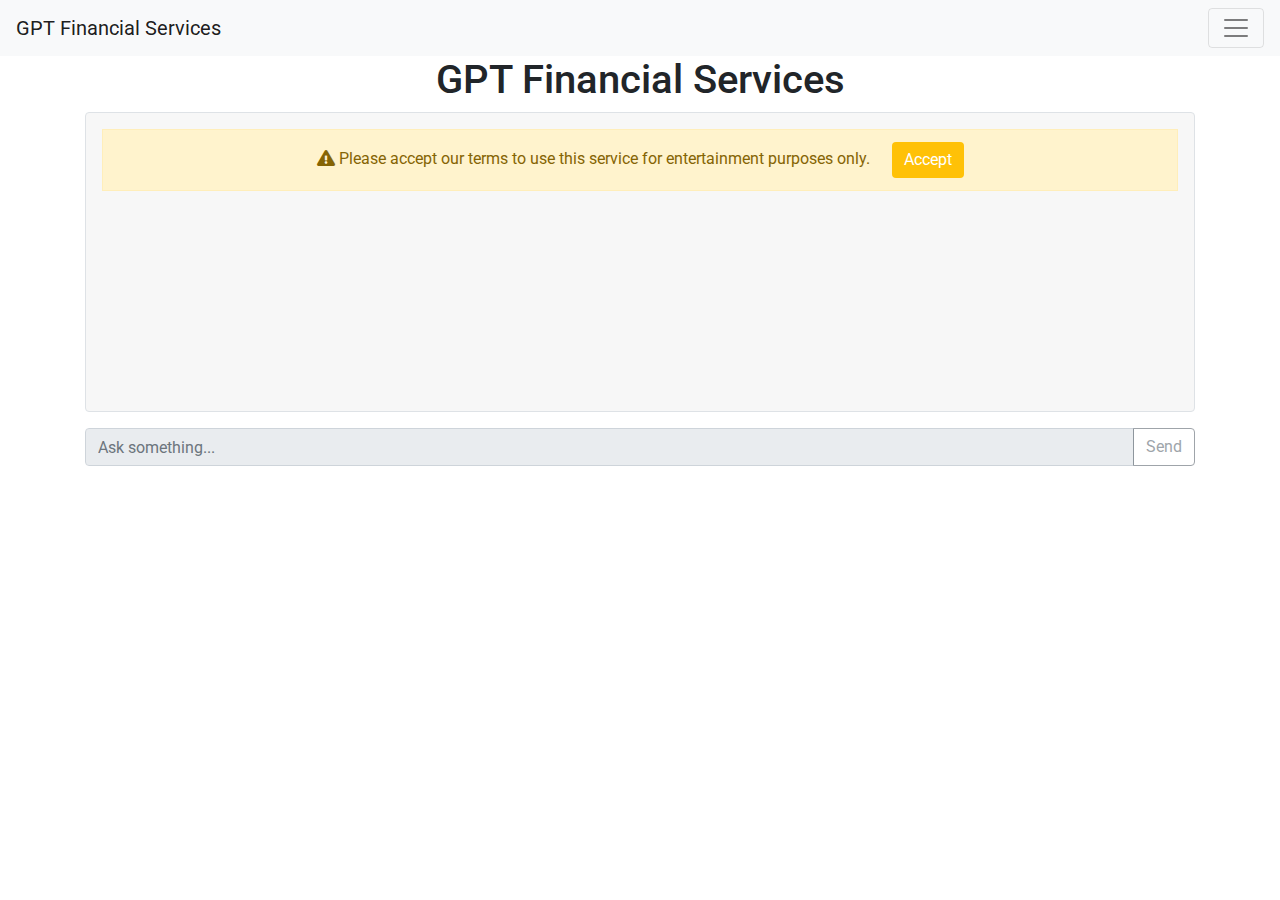
==== index.html @ 379bb440 "Mobile fixes!" ====
<!DOCTYPE html>
<html lang="en">
<head>
  <meta charset="UTF-8">
  <meta name="viewport" content="width=device-width, initial-scale=1.0">
  <title>GPT Financial Services</title>
  <link href="https://stackpath.bootstrapcdn.com/bootstrap/4.5.2/css/bootstrap.min.css" rel="stylesheet">
  <link href="https://fonts.googleapis.com/css?family=Roboto:400,500&display=swap" rel="stylesheet">
  <script src="https://code.jquery.com/jquery-3.5.1.min.js"></script>
  <link href="https://cdnjs.cloudflare.com/ajax/libs/font-awesome/5.15.1/css/all.min.css" rel="stylesheet">
  <script src="https://cdnjs.cloudflare.com/ajax/libs/popper.js/1.16.0/umd/popper.min.js"></script>
  <script src="https://stackpath.bootstrapcdn.com/bootstrap/4.5.2/js/bootstrap.min.js"></script>



  <link rel="stylesheet" href="website_resources/styles.css" />
  <script src="website_resources/app.js"></script>

</head>
<body>

  <nav class="navbar  navbar-light bg-light">
    <a class="navbar-brand" href="#">GPT Financial Services</a>
    <button class="navbar-toggler" type="button" data-toggle="collapse" data-target="#navbarNav" aria-controls="navbarNav" aria-expanded="false" aria-label="Toggle navigation">
      <span class="navbar-toggler-icon"></span>
    </button>
    <div class="collapse navbar-collapse" id="navbarNav">
      <ul class="navbar-nav">
        <li class="nav-item active">
          <a class="nav-link" href="#" id="clear-conversation">Reset Conversation</a>
        </li>
      </ul>
    </div>
  </nav>
  


  <div class="container">
    <h1 class="text-center">GPT Financial Services</h1>
    <div id="chat-log" class="border rounded p-3 mb-3" style="height: 300px; overflow-y: scroll;">
      <!-- Conversation logs will appear here -->
      <!-- ... existing messages ... -->
      <div id="typing-indicator" class="typing-indicator" style="display: none;">
        <div class="bubble">
          <div class="dot"></div>
          <div class="dot"></div>
          <div class="dot"></div>
        </div>
      </div>
  </div>
    <div class="input-group mb-3 fixed-bottom-mobile">
      <input type="text" id="user-input" class="form-control" placeholder="Ask something...">
      <div class="input-group-append">
        <button class="btn btn-outline-secondary" type="button" id="submit-question">Send</button>
      </div>
    </div>
  </div>

</body>
</html>
---- website_resources/styles.css ----
.disabled {
    color: #343a40 !important; /* Dark grey color; adjust as needed */
    opacity: 0.4;
    text-decoration: line-through; /* Strikethrough effect */
    pointer-events: none; /* Prevents clicking */
    cursor: not-allowed; /* Shows a 'not-allowed' cursor on hover */
}

/* Styles for the chat container */
#chat-log {
    width: 100%;
    height: 300px;
    overflow-y: auto;
    padding: 10px;
    border: 1px solid #ced4da;
    border-radius: .25rem;
    background-color: #f7f7f7;
    display: flex;
    flex-direction: column;
    align-items: flex-start;
}

/* Styles for the alert messages */
.alert {
    width: 100%;
    padding: .75rem 1.25rem;
    margin-bottom: 1rem;
    border-radius: 0;
    box-sizing: border-box;
    text-align: center;
}

.alert-warning {
    background-color: f0f0f0;
    color: #856404;
}

.alert-success {
    background-color: #28a745;
    color: white;
}

#acceptTerms{
    background: #ffc107;
    border: none;
    margin-left: 2vh;
}

/* Styles for the chat messages */
.chat-message {
    max-width: calc(100% - 20px); /* subtracting padding */
    padding: 10px;
    margin-bottom: 10px;
    border-radius: 20px;
    font-size: 0.9rem;
    line-height: 1.4;
}

/* Differentiating user and ChatGPT messages */
.user-message {
    background-color: #e5e5ea;
    color: black;
    align-self: flex-end;
    text-align: right;
}

.gpt-message {
    background-color: #59c5f9;
    color: white;
    align-self: flex-start;
    text-align: left;
}

/* Scrollbar customizations */
#chat-log::-webkit-scrollbar {
    width: 5px;
}

#chat-log::-webkit-scrollbar-track {
    background-color: transparent;
}

#chat-log::-webkit-scrollbar-thumb {
    background-color: #c0c0c0;
    border-radius: 10px;
}

#chat-log::-webkit-scrollbar-thumb:hover {
    background-color: #a0a0a0;
}

.typing-indicator {
    position: sticky;
    margin-bottom: 0;
    display: flex;
    justify-content: flex-start;
    align-items: center;
    padding: 10px;
}

.typing-indicator .bubble {
    display: flex;
    justify-content: space-around;
    padding: 10px;
    background-color: #59c5f9; /* Replace with your GPT message color */
    border-radius: 20px;
    align-items: center;
    margin-left: auto; /* Aligns the bubble to the right */
  }
  
  .typing-indicator .dot {
    width: 14px; /* Increase the width for a bigger circle */
    height: 14px; /* Increase the height for a bigger circle */
    margin: 0 4px; /* Add space between the dots */
    background-color: #fff;
    border-radius: 50%;
    opacity: 0.4;
    animation: dotFlashing 1.5s infinite;
  }
  
  /* The keyframes animation to create the flashing effect */
  @keyframes dotFlashing {
    0%, 100% { opacity: 0.4; }
    50% { opacity: 1; }
  }

  @keyframes fadeIn {
    from { opacity: 0; }
    to { opacity: 1; }
}

.fade-in {
    animation: fadeIn 1s ease-in;
}

@media (max-width: 767px) {
    .fixed-bottom-mobile {
        position: fixed;
        align-items: center;
        bottom: 0;
        padding: auto;
        z-index: 1030;
        width: 92%;
    }
  
    #chat-log {
        margin-bottom: 3vh; /* This should be the height of your input group */
    }
  
    body, html {
        height: 100%;
    }
  
    .container {
        height: calc(100% - 100px); /* 56px is the height of the navbar, adjust if your navbar is a different height */
        display: flex;
        flex-direction: column;
    }
  
    #chat-log {
        flex-grow: 1;
        overflow-y: auto;
        height: unset;
        margin-bottom: 0; /* Reset margin-bottom because we're now using flexbox */
    }
  }
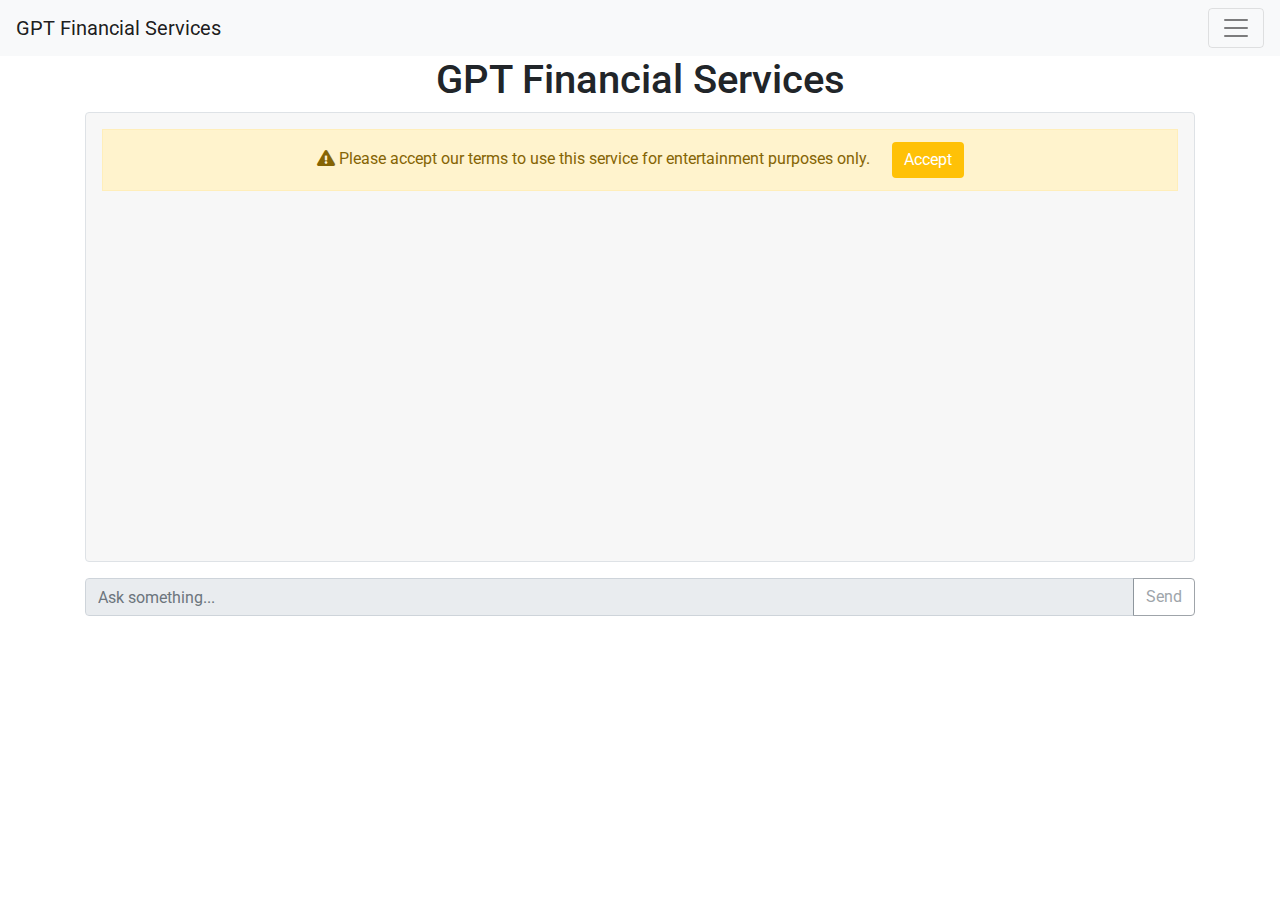
==== commit 066edbda: "Converted index.html to bootstrap compatible." ====
--- a/index.html
+++ b/index.html
@@ -36,25 +36,38 @@
 
 
   <div class="container">
-    <h1 class="text-center">GPT Financial Services</h1>
-    <div id="chat-log" class="border rounded p-3 mb-3" style="height: 300px; overflow-y: scroll;">
-      <!-- Conversation logs will appear here -->
-      <!-- ... existing messages ... -->
-      <div id="typing-indicator" class="typing-indicator" style="display: none;">
-        <div class="bubble">
-          <div class="dot"></div>
-          <div class="dot"></div>
-          <div class="dot"></div>
+    <div class="row">
+      <div class="col-12">
+        <h1 class="text-center">GPT Financial Services</h1>
+        <div id="chat-log" class="border rounded p-3 mb-3" style="height: 300px; overflow-y: scroll;">
+          <!-- Conversation logs will appear here -->
+          <div id="typing-indicator" class="typing-indicator" style="display: none;">
+            <div class="bubble">
+              <div class="dot"></div>
+              <div class="dot"></div>
+              <div class="dot"></div>
+            </div>
+          </div>
         </div>
       </div>
-  </div>
-    <div class="input-group mb-3 fixed-bottom-mobile">
-      <input type="text" id="user-input" class="form-control" placeholder="Ask something...">
-      <div class="input-group-append">
-        <button class="btn btn-outline-secondary" type="button" id="submit-question">Send</button>
+      <div class="col-12">
+        <div class="input-group mb-3 fixed-bottom-mobile">
+          <input type="text" id="user-input" class="form-control" placeholder="Ask something...">
+          <div class="input-group-append">
+            <button class="btn btn-outline-secondary" type="button" id="submit-question">Send</button>
+          </div>
+        </div>
+      </div>
+    </div>
+    <div class="row d-block d-sm-none d-md-block"> <!-- Only display on md and larger devices -->
+      <div class="col-md-6">
+        <div id="detail-view">
+          <!-- Detailed content will be dynamically inserted here -->
+        </div>
       </div>
     </div>
   </div>
+  
 
 </body>
 </html>
--- a/website_resources/styles.css
+++ b/website_resources/styles.css
@@ -9,7 +9,7 @@
 /* Styles for the chat container */
 #chat-log {
     width: 100%;
-    height: 300px;
+    height: 50vh !important;
     overflow-y: auto;
     padding: 10px;
     border: 1px solid #ced4da;
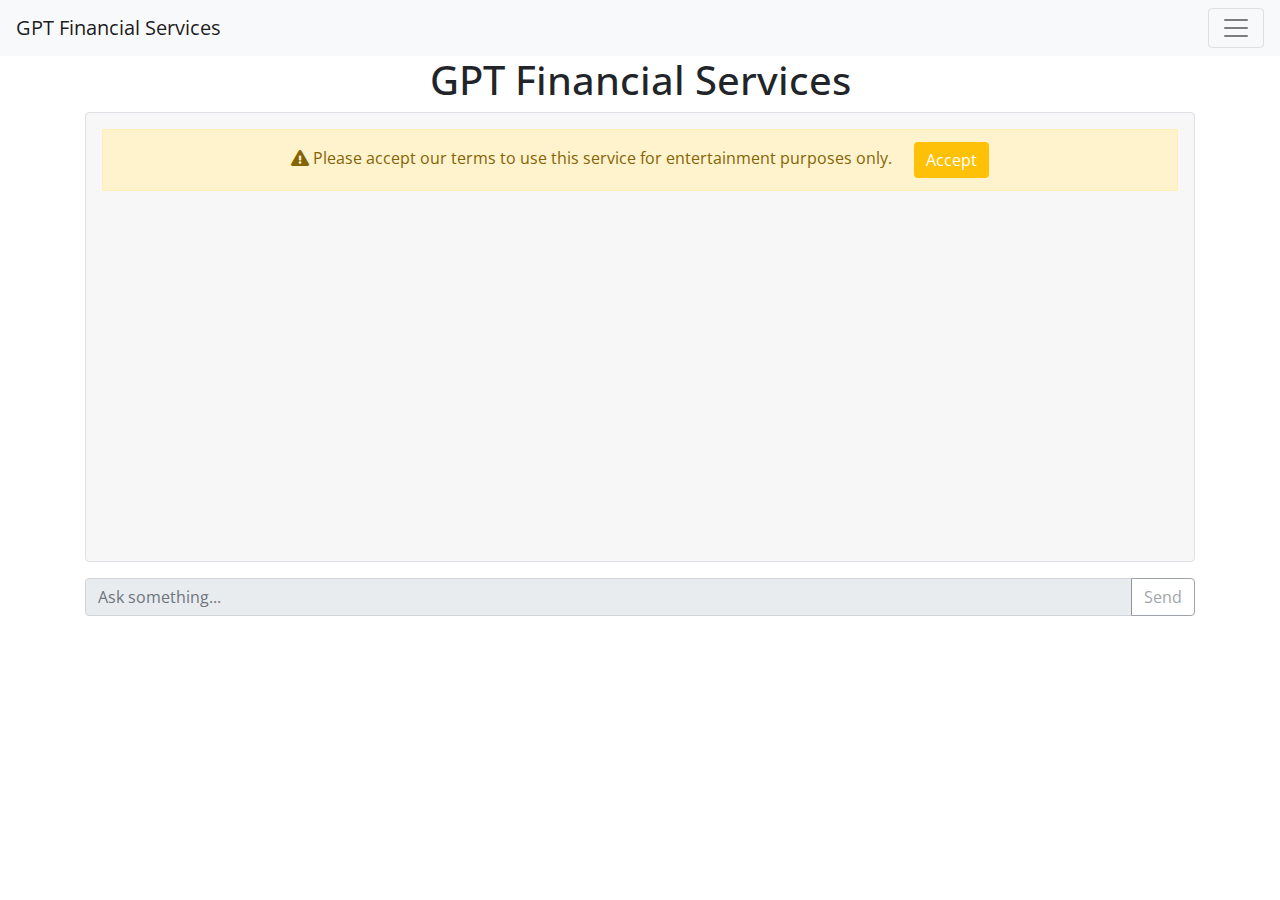
==== commit be776d58: "Added basic styling and fonts" ====
--- a/index.html
+++ b/index.html
@@ -11,10 +11,12 @@
   <script src="https://cdnjs.cloudflare.com/ajax/libs/popper.js/1.16.0/umd/popper.min.js"></script>
   <script src="https://stackpath.bootstrapcdn.com/bootstrap/4.5.2/js/bootstrap.min.js"></script>
 
+  <link rel="preconnect" href="https://fonts.googleapis.com">
+  <link rel="preconnect" href="https://fonts.gstatic.com" crossorigin>
+  <link href="https://fonts.googleapis.com/css2?family=Open+Sans:ital,wght@0,300..800;1,300..800&display=swap" rel="stylesheet">
 
-
-  <link rel="stylesheet" href="website_resources/styles.css" />
-  <script src="website_resources/app.js"></script>
+  <link rel="stylesheet" href="./website_resources/styles.css" />
+  <script src="./website_resources/app.js"></script>
 
 </head>
 <body>
@@ -36,29 +38,27 @@
 
 
   <div class="container">
-    <div class="row">
-      <div class="col-12">
-        <h1 class="text-center">GPT Financial Services</h1>
-        <div id="chat-log" class="border rounded p-3 mb-3" style="height: 300px; overflow-y: scroll;">
-          <!-- Conversation logs will appear here -->
-          <div id="typing-indicator" class="typing-indicator" style="display: none;">
-            <div class="bubble">
-              <div class="dot"></div>
-              <div class="dot"></div>
-              <div class="dot"></div>
-            </div>
-          </div>
+    <h1 class="text-center">GPT Financial Services</h1>
+    <div id="chat-log" class="border rounded p-3 mb-3">
+      <!-- Conversation logs will appear here -->
+      <!-- ... existing messages ... -->
+      <div id="typing-indicator" class="typing-indicator" style="display: none;">
+        <div class="bubble">
+          <div class="dot"></div>
+          <div class="dot"></div>
+          <div class="dot"></div>
         </div>
       </div>
-      <div class="col-12">
-        <div class="input-group mb-3 fixed-bottom-mobile">
-          <input type="text" id="user-input" class="form-control" placeholder="Ask something...">
-          <div class="input-group-append">
-            <button class="btn btn-outline-secondary" type="button" id="submit-question">Send</button>
-          </div>
-        </div>
+  </div>
+    <div class="input-group mb-3 fixed-bottom-mobile">
+      <input type="text" id="user-input" class="form-control" placeholder="Ask something...">
+      <div class="input-group-append">
+        <button class="btn btn-outline-secondary" type="button" id="submit-question">Send</button>
       </div>
     </div>
+  </div>
+
+  <div class="container">
     <div class="row d-block d-sm-none d-md-block"> <!-- Only display on md and larger devices -->
       <div class="col-md-6">
         <div id="detail-view">
@@ -67,7 +67,6 @@
       </div>
     </div>
   </div>
-  
 
 </body>
 </html>
--- a/website_resources/styles.css
+++ b/website_resources/styles.css
@@ -1,3 +1,9 @@
+body, html{
+    font-family: "Open Sans", sans-serif;
+    font-weight: 400;
+    font-style: normal;
+}
+
 .disabled {
     color: #343a40 !important; /* Dark grey color; adjust as needed */
     opacity: 0.4;
